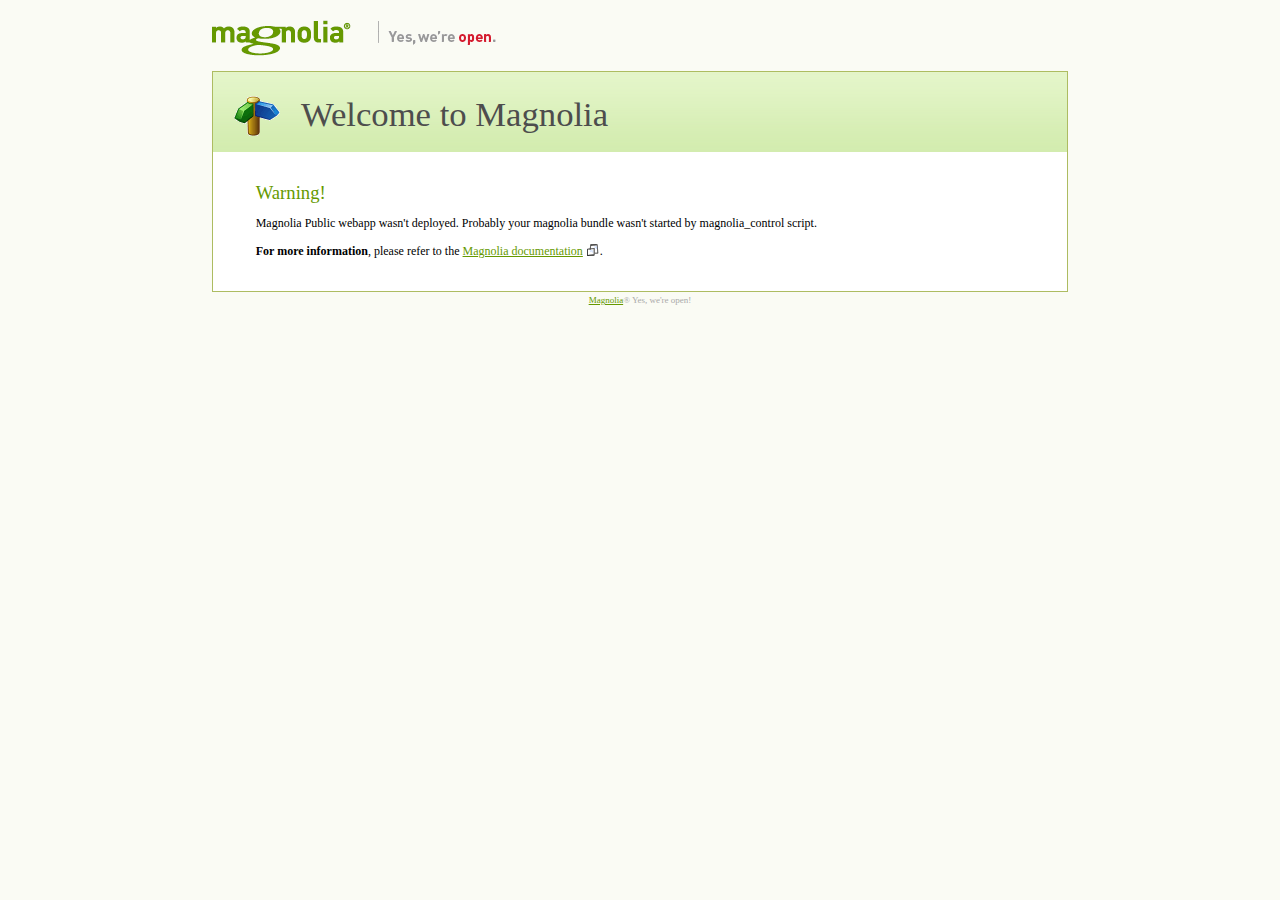
==== magnolia-tomcat-bundle/src/release/tomcat/webapps/magnoliaPublic/index.html @ fdfc40c2 "MAGNOLIA-4862 added magnoliaPublic index.html -> saying use magnolia_control to startup the server" ====
<html>
<head>
    <link rel="stylesheet" type="text/css" href="index.css">
    <title>Magnolia</title>
</head>
<body>
<img src="images/magnoliaLogo.gif"/>

<div class="page">
    <div id="header">
        <img src="images/signpost.gif" id="signpost"/>

        <h1>Welcome to Magnolia</h1>
    </div>
    <div id="content">
      <h2>Warning!</h2>
      <p>
        Magnolia Public webapp wasn't deployed. Probably your magnolia bundle wasn't started by magnolia_control script.
      </p>

      <p><span id="moreInfo">For more information</span>, please refer to the <a href="http://documentation.magnolia-cms.com/">Magnolia documentation</a>&nbsp;<a href="http://documentation.magnolia-cms.com/" target="_blank"><img src="images/icon_new_window.gif" alt="open in new window" /></a>.</p>

    </div>
</div>

<div id="footer">
    <a target="_blank" href="http://www.magnolia-cms.com">Magnolia</a>&reg; Yes, we're open!
</div>

</body>
</html>
---- magnolia-tomcat-bundle/src/release/tomcat/webapps/magnoliaPublic/index.css ----
html {
    background: #FAFBF4;
}

body {
    background: #FAFBF4;
    color: #000;
    font-family: Georgia, "Times New Roman", Times, serif;
    margin: 0 15%;
    padding: 20px;
    font-size: 9pt;
}

a, a:visited{
    color: #669900 !important;
    text-decoration:underline !important;
}

a img {
    margin: 0 0 -2px 0;
    padding: 0;
    border: 0;
}

h2 {
    padding: 0;
    margin: 0;
    font-weight: normal;
    color: #669900;
    font-size: 14pt;
}

h3 {
    padding: 0;
    margin: 40px 0 0 0;
    font-weight: normal;
    color: #669900;
    font-size: 12pt;
}

li {
    list-style-type: none;
    list-style-position: outside;
    list-style-image: url(images/listItem.gif);
    margin: 0 0 5px 0;
    padding-left: 0;
    font-size: 9pt;
    width: 270px;
}

.page {
    margin-top: 15px;
    border: 1px solid #adbc61;
    background: white;
}

#header {
    margin: 0;
    padding: 20px;
    height: 40px;
    background: white url(images/backgroundBar.gif) repeat-x;
}

#footer {
    margin: 0;
    padding: 0;
}

#signpost {
    float: left;
    margin-right: 20px;
}

#header h1 {
    margin: 3px 0 0 0;
    padding: 0;
    font-size: 26pt;
    font-weight: normal;
    color: #4d4d4d;
}

#footer,#footer a {
    margin-top: 3px;
    text-align: center;
    font-size: 9px;
    font-family: Verdana;
    color: #aaa;
}

#content {
    padding: 30px 20px 20px 20px;
    margin: auto;
    font-weight: normal;
    width:90%;
}

div.box {
    background-color: #F6F6F6;
    float: left;
    margin: 15px 0 0 15px;
    padding: 10px;
}

div.instances {
    margin: 15px 0 0 15px;
    padding: 0;
    float: left;
}

div.instance {
    background-color: #F6F6F6;
    padding: 10px;
    margin-bottom: 20px;
    width: 44%;
    height: 200px;
    position: relative;
}

div#authorInstance {
    float: left;
}

div#publicInstance {
    float: right;
}

div.instance h3 {
    margin: 10px 0 10px 0;
    color: black;
    font-weight: bold;
    font-size: 10pt;
}

ul.links {
    margin: 10px 0pt 10px 50px;
}

.instanceLogo {
    float: left;
    margin-right: 20px;
    margin-bottom: 100px;
}

p.note {
    margin: 15px 0pt 10px 65px;
    position: relative;
    bottom: 0;
    font-size: 0.95em;
    line-height: 1.3em;
    color: grey;
}

span#moreInfo {
    font-weight: bold;
}
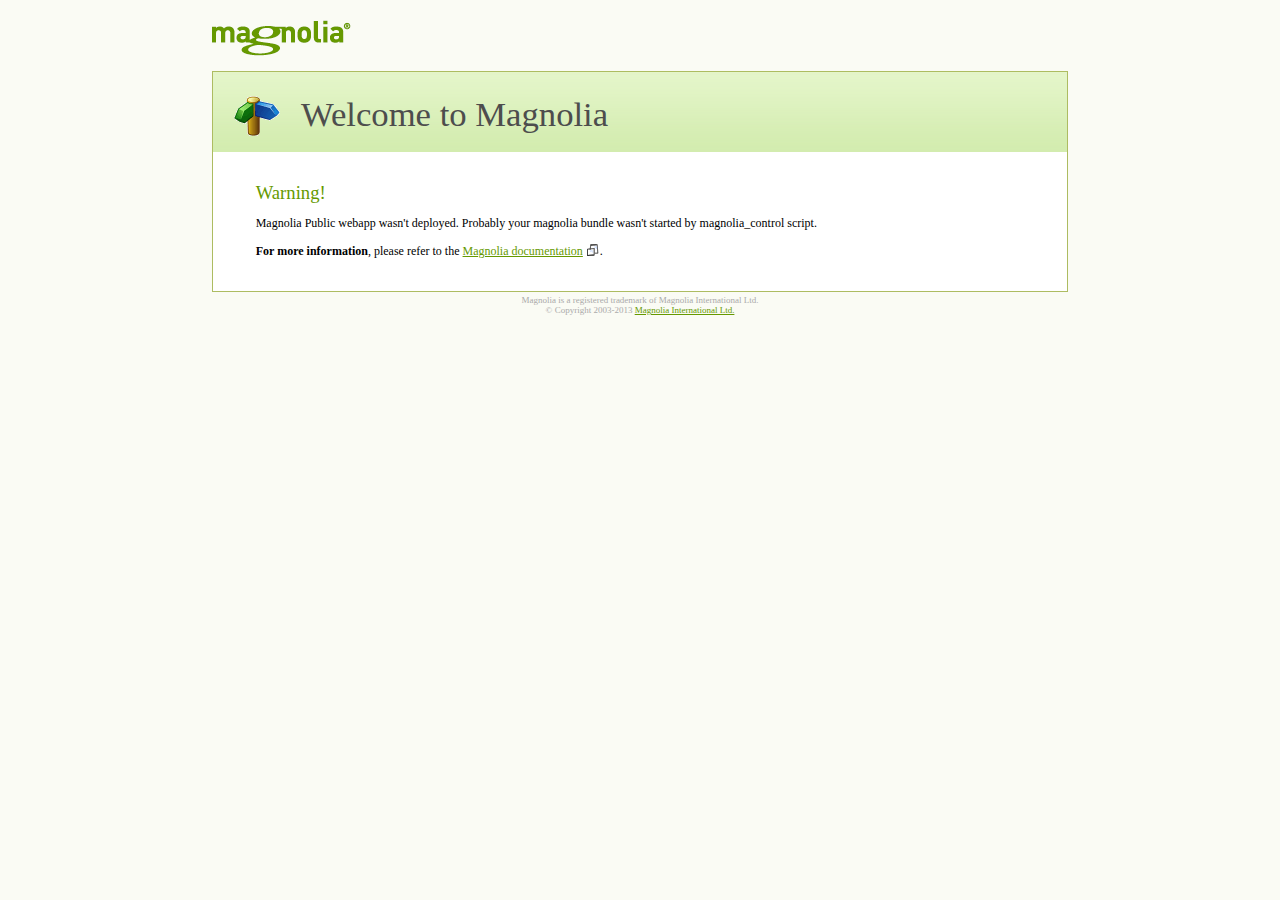
==== commit 99d2c9a5: "MGNLUI-1534 removed claim yes were open" ====
--- a/magnolia-tomcat-bundle/src/release/tomcat/webapps/magnoliaPublic/index.html
+++ b/magnolia-tomcat-bundle/src/release/tomcat/webapps/magnoliaPublic/index.html
@@ -24,7 +24,10 @@
 </div>
 
 <div id="footer">
-    <a target="_blank" href="http://www.magnolia-cms.com">Magnolia</a>&reg; Yes, we're open!
+Magnolia is a registered trademark of Magnolia International Ltd.
+<br/>
+&copy; Copyright 2003-2013
+<a href="http://www.magnolia-cms.com" id="externallink">Magnolia International Ltd.</a>
 </div>
 
 </body>
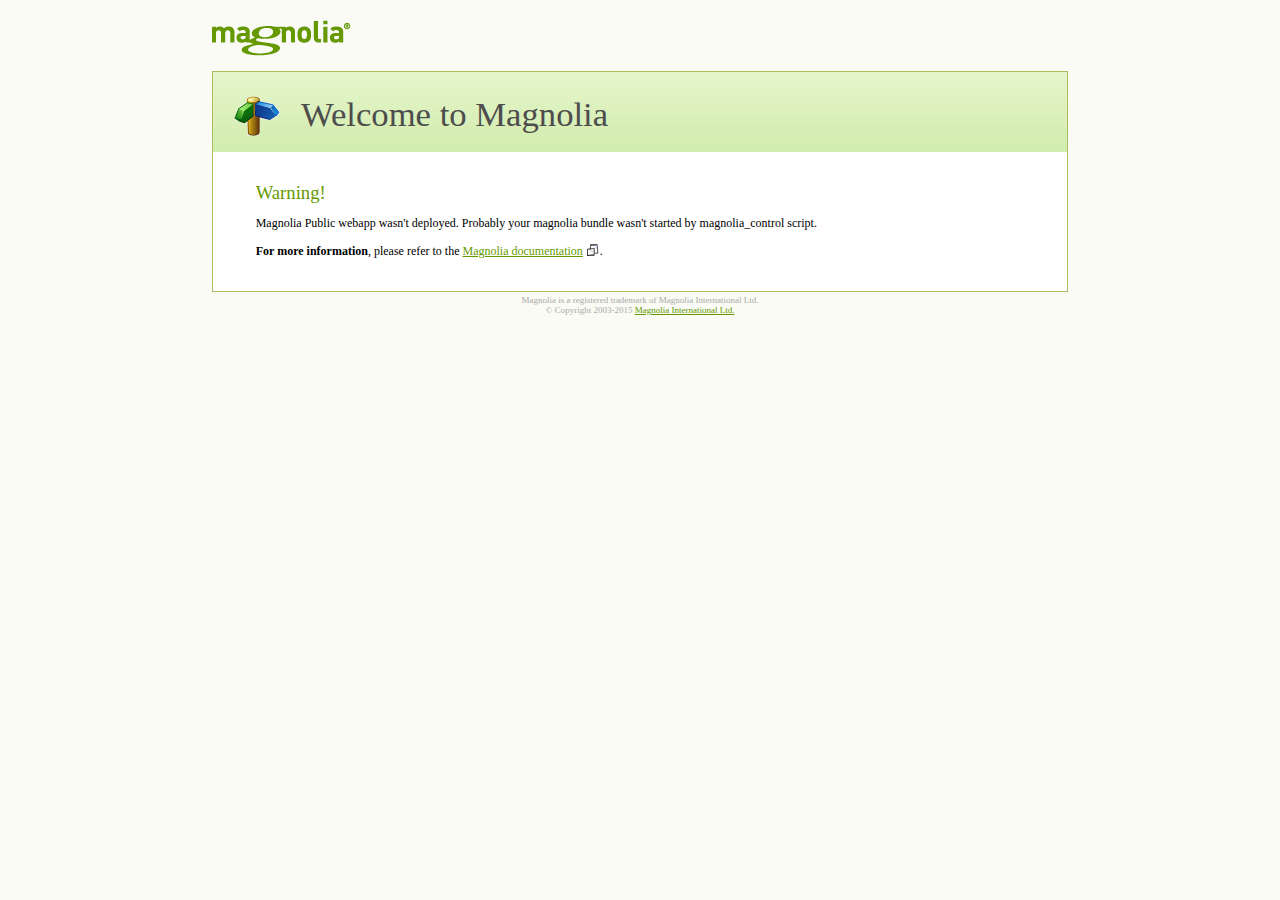
==== commit 5c2fc776: "QA It's 2015!" ====
--- a/magnolia-tomcat-bundle/src/release/tomcat/webapps/magnoliaPublic/index.html
+++ b/magnolia-tomcat-bundle/src/release/tomcat/webapps/magnoliaPublic/index.html
@@ -26,7 +26,7 @@
 <div id="footer">
 Magnolia is a registered trademark of Magnolia International Ltd.
 <br/>
-&copy; Copyright 2003-2013
+&copy; Copyright 2003-2015
 <a href="http://www.magnolia-cms.com" id="externallink">Magnolia International Ltd.</a>
 </div>
 
